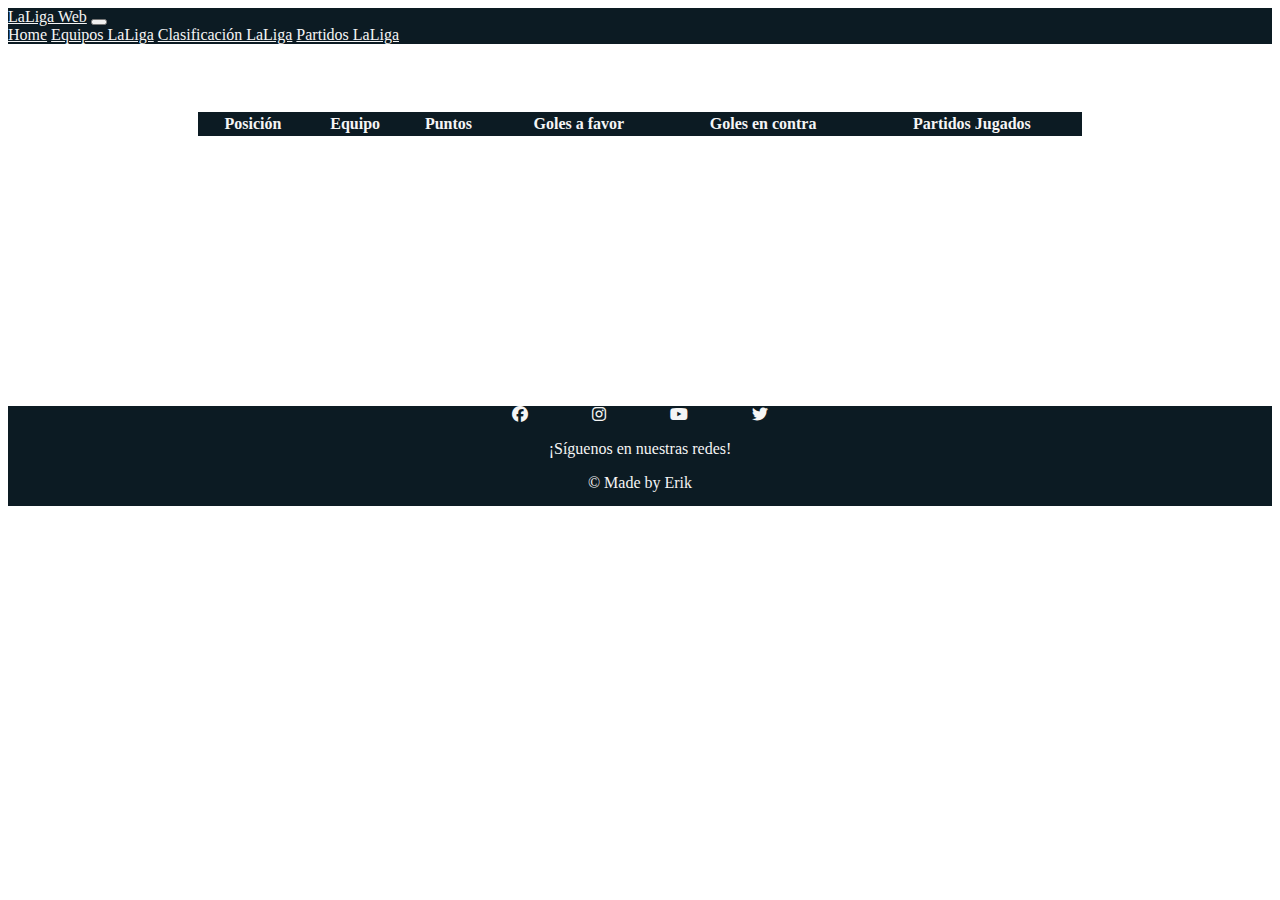
==== clasificacion.html @ 721506f6 "Proyecto2" ====
<!DOCTYPE html>
<html lang="en">

<head>
  <meta charset="UTF-8">
  <meta http-equiv="X-UA-Compatible" content="IE=edge">
  <meta name="viewport" content="width=device-width, initial-scale=1.0">
  <title>LaLiga</title>
  <link rel="stylesheet" href="https://cdnjs.cloudflare.com/ajax/libs/font-awesome/6.2.0/css/all.min.css" />
  <link href="https://cdn.jsdelivr.net/npm/bootstrap@5.2.2/dist/css/bootstrap.min.css" rel="stylesheet"
    integrity="sha384-Zenh87qX5JnK2Jl0vWa8Ck2rdkQ2Bzep5IDxbcnCeuOxjzrPF/et3URy9Bv1WTRi" crossorigin="anonymous">
  <link rel="stylesheet" href="style.css">
  <link rel="shortcut icon" type="image/png" href="https://1.bp.blogspot.com/-OdYlDEfNnrM/W--HUugMMmI/AAAAAAABS9Q/0zJg5iveyrcVjNyvFtAy4c5jZT1H2OovgCLcBGAs/s1600/ESP.png"/>
</head>

<body class="body">
  
  <nav class="navbar navbar-expand-lg">
    <div class="container-fluid">
      <a class="navbar-brand" href="index.html">LaLiga Web</a>
      <button class="navbar-toggler" type="button" data-bs-toggle="collapse" data-bs-target="#navbarNavAltMarkup"
        aria-controls="navbarNavAltMarkup" aria-expanded="false" aria-label="Toggle navigation">
        <span class="navbar-toggler-icon"></span>
      </button>
      <div class="collapse navbar-collapse" id="navbarNavAltMarkup">
        <div class="navbar-nav">
            <a class="nav-link" aria-current="page" href="index.html">Home</a>
            <a class="nav-link" href="equipos.html">Equipos LaLiga</a>
            <a class="nav-link" href="clasificacion.html">Clasificación LaLiga</a>
            <a class="nav-link" href="tabla.html">Partidos LaLiga</a>
          
        </div>
      </div>
    </div>
  </nav>
  <img src="background-image:https://s1.eestatic.com/2017/02/01/actualidad/actualidad_190495208_129761986_1706x960.jpg" alt="">


  <table class="table">
    <thead>
      <tr>
        <th colspan="2">Posición</th>
        <th>Equipo</th>
        <th >Puntos</th>
        <th>Goles a favor</th>
        <th>Goles en contra</th>
        <th>Partidos Jugados</th>
      </tr>
    </thead>
    <tbody id="tablaclasif">
  
    </tbody>
  </table>

  <footer class="footer contactof text">
    <div class="iconos">
        <a href="https://www.facebook.com/LaLiga" target="_blank">
            <i class="fa-brands fa-facebook"></i>
        </a>
        <a href="https://www.instagram.com/laliga/" target="_blank">
            <i class="fa-brands fa-instagram"></i>
        </a>
        <a href="https://www.youtube.com/user/laliga" target="_blank">
            <i class="fa-brands fa-youtube"></i>
        </a>
        <a href="https://twitter.com/laliga" target="_blank">
          <i class="fa-brands fa-twitter"></i>
      </a>
    </div>
    <p>¡Síguenos en nuestras redes!</p>
    <p>&#169 Made by Erik</p>

</footer>
  
  <script src="https://cdn.jsdelivr.net/npm/bootstrap@5.2.2/dist/js/bootstrap.bundle.min.js"
  integrity="sha384-OERcA2EqjJCMA+/3y+gxIOqMEjwtxJY7qPCqsdltbNJuaOe923+mo//f6V8Qbsw3" crossorigin="anonymous">
</script>
<script src="./JS/matches.js"></script>
<script src="./JS/clasificacion.js"></script>
<script src="./JS/tabla_clasificación.js"></script>
<!-- <script src="./JS/tabla_matches.js"></script> -->
</body>
---- style.css ----
.nav-link,
.navbar-brand{
    color: whitesmoke   ;
}

.navbar{
    background-color: #0c1b23;
}

.imgLocal,
.imgVisitante{
    margin: auto;
    height: 40px;
    width: 40px;
}

.index{
   display: flex;
   flex-direction: column;
   justify-content: center;
   align-items: center   ;
   margin-top: 30px;
}

.logo{
    width: 100px;
    height: 100px;
    
}

.table{
    width: 70%;
    margin: auto;
}

.d-block{
    height: 450px;
    width: 400px;
}

h1{
    padding: 20px;
    color: whitesmoke;
    margin-bottom: 50px;
}
.carousel{
    height: 454px;
    width: 850px;
    margin: auto;
    border: solid 2px black;
    box-shadow: 10px 10px black;
    
}

/* .carousel-inner{
    height: 500px;
    width: 850px;
} */

/* .rounded{
    height: 200px;
    width: 250px;
} */

.body{
    background-image: url(https://thumbs.dreamstime.com/b/campo-de-f%C3%BAtbol-de-la-arena-del-estadio-de-la-noche-57408902.jpg);     background-repeat: no-repeat;     background-attachment: fixed;     background-size:1900px;   
}

.body1{
    background-image: url(https://mobimg.b-cdn.net/v3/fetch/30/30246d857d8941736b5cd7139f41b0f3.jpeg);
    background-repeat: no-repeat;     
    background-attachment: fixed;     
    background-size:1900px;

}

/* .body2{
    background-image: url(https://s1.eestatic.com/2017/02/01/actualidad/actualidad_190495208_129761986_1706x960.jpg);
} */

.table{
    margin-top: 50px;
    background-color: #0c1b23;
    color: whitesmoke;
    text-align: center;
}

/* .table-striped{
    color: whitesmoke;
}
.table p{
    color: whitesmoke;
}

tbody tr {
    color: whitesmoke;
} */


.carta{
    flex-direction: row;
    display: flex;
    text-align: center;
    justify-content: center;
    padding: 100px;
}

.card{
    margin-right: 100px;
    margin-left: 100px;
}

.busqueda {
    text-align: center;
    justify-content: space-between;
    margin-top: 20px;
}

.text{
    margin-top: 15px;
}

.botones{
    display: flex;
    justify-content: center;
    margin-top: 20px;
}

.form-check{
    color: whitesmoke;
    padding-right: 20px;
}

.footer {
    margin-top: 270px;
    background-color: #0c1b23;
    width: 100%;
    text-align: center;
    height: 100px;
    color: whitesmoke;
}

.iconos a {
    text-decoration-line: none;
    color: whitesmoke;
    padding: 30px;
    
}

.card{
    background-color: #0c1b23;
    color: whitesmoke;
}

.alert{
    width: 50%;
    margin: auto;
    margin-top: 20px;
}
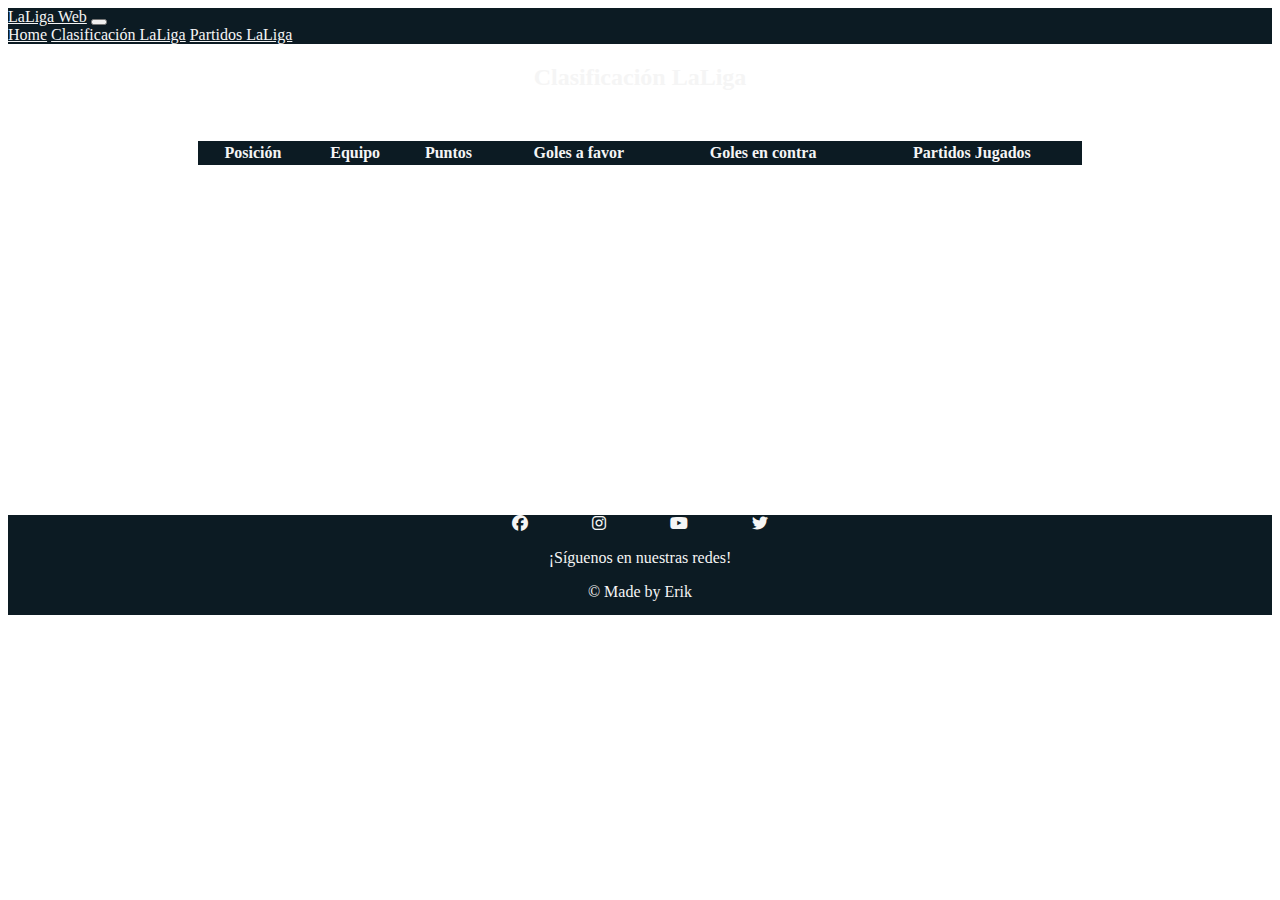
==== commit 15db6931: "Finalización proyecto" ====
--- a/clasificacion.html
+++ b/clasificacion.html
@@ -25,16 +25,16 @@
       <div class="collapse navbar-collapse" id="navbarNavAltMarkup">
         <div class="navbar-nav">
             <a class="nav-link" aria-current="page" href="index.html">Home</a>
-            <a class="nav-link" href="equipos.html">Equipos LaLiga</a>
+            <!-- <a class="nav-link" href="equipos.html">Equipos LaLiga</a> -->
             <a class="nav-link" href="clasificacion.html">Clasificación LaLiga</a>
             <a class="nav-link" href="tabla.html">Partidos LaLiga</a>
-          
         </div>
+        <div id="imgnav" class="cajanav"></div>
       </div>
     </div>
   </nav>
-  <img src="background-image:https://s1.eestatic.com/2017/02/01/actualidad/actualidad_190495208_129761986_1706x960.jpg" alt="">
-
+  <!-- <img src="background-image:https://s1.eestatic.com/2017/02/01/actualidad/actualidad_190495208_129761986_1706x960.jpg" alt=""> -->
+  <h2>Clasificación LaLiga</h2>
 
   <table class="table">
     <thead>
@@ -51,7 +51,7 @@
   
     </tbody>
   </table>
-
+  <div class="lds-default" id="spinner"><div></div><div></div><div></div><div></div><div></div><div></div><div></div><div></div><div></div><div></div><div></div><div></div></div>
   <footer class="footer contactof text">
     <div class="iconos">
         <a href="https://www.facebook.com/LaLiga" target="_blank">
@@ -71,12 +71,12 @@
     <p>&#169 Made by Erik</p>
 
 </footer>
-  
+<script src="./JS/imgnav.js"></script>
   <script src="https://cdn.jsdelivr.net/npm/bootstrap@5.2.2/dist/js/bootstrap.bundle.min.js"
   integrity="sha384-OERcA2EqjJCMA+/3y+gxIOqMEjwtxJY7qPCqsdltbNJuaOe923+mo//f6V8Qbsw3" crossorigin="anonymous">
 </script>
-<script src="./JS/matches.js"></script>
-<script src="./JS/clasificacion.js"></script>
+<!-- <script src="./JS/matches.js"></script>
+<script src="./JS/clasificacion.js"></script> -->
 <script src="./JS/tabla_clasificación.js"></script>
 <!-- <script src="./JS/tabla_matches.js"></script> -->
 </body>--- a/style.css
+++ b/style.css
@@ -113,7 +113,16 @@
 .busqueda {
     text-align: center;
     justify-content: space-between;
+    margin-top: 10px;
+}
+
+h2 {
+    color: whitesmoke;
+    text-align: center;
     margin-top: 20px;
+}
+.text{
+    width: 250px;
 }
 
 .text{
@@ -156,4 +165,98 @@
     width: 50%;
     margin: auto;
     margin-top: 20px;
-}+}
+
+.lds-default {
+    
+    position: relative;
+    width: 80px;
+    height: 80px;
+    margin: auto;
+  }
+  .lds-default div {
+    position: absolute;
+    width: 6px;
+    height: 6px;
+    background: #fff;
+    border-radius: 50%;
+    animation: lds-default 1.2s linear infinite;
+  }
+  .lds-default div:nth-child(1) {
+    animation-delay: 0s;
+    top: 37px;
+    left: 66px;
+  }
+  .lds-default div:nth-child(2) {
+    animation-delay: -0.1s;
+    top: 22px;
+    left: 62px;
+  }
+  .lds-default div:nth-child(3) {
+    animation-delay: -0.2s;
+    top: 11px;
+    left: 52px;
+  }
+  .lds-default div:nth-child(4) {
+    animation-delay: -0.3s;
+    top: 7px;
+    left: 37px;
+  }
+  .lds-default div:nth-child(5) {
+    animation-delay: -0.4s;
+    top: 11px;
+    left: 22px;
+  }
+  .lds-default div:nth-child(6) {
+    animation-delay: -0.5s;
+    top: 22px;
+    left: 11px;
+  }
+  .lds-default div:nth-child(7) {
+    animation-delay: -0.6s;
+    top: 37px;
+    left: 7px;
+  }
+  .lds-default div:nth-child(8) {
+    animation-delay: -0.7s;
+    top: 52px;
+    left: 11px;
+  }
+  .lds-default div:nth-child(9) {
+    animation-delay: -0.8s;
+    top: 62px;
+    left: 22px;
+  }
+  .lds-default div:nth-child(10) {
+    animation-delay: -0.9s;
+    top: 66px;
+    left: 37px;
+  }
+  .lds-default div:nth-child(11) {
+    animation-delay: -1s;
+    top: 62px;
+    left: 52px;
+  }
+  .lds-default div:nth-child(12) {
+    animation-delay: -1.1s;
+    top: 52px;
+    left: 62px;
+  }
+  @keyframes lds-default {
+    0%, 20%, 80%, 100% {
+      transform: scale(1);
+    }
+    50% {
+      transform: scale(1.5);
+    }
+  }
+  
+  .imgnav{
+    height: 50px;
+    width: 50px;
+    margin-right: 18px;
+  }
+  
+  .contenedores{
+    justify-content: space-between;
+  }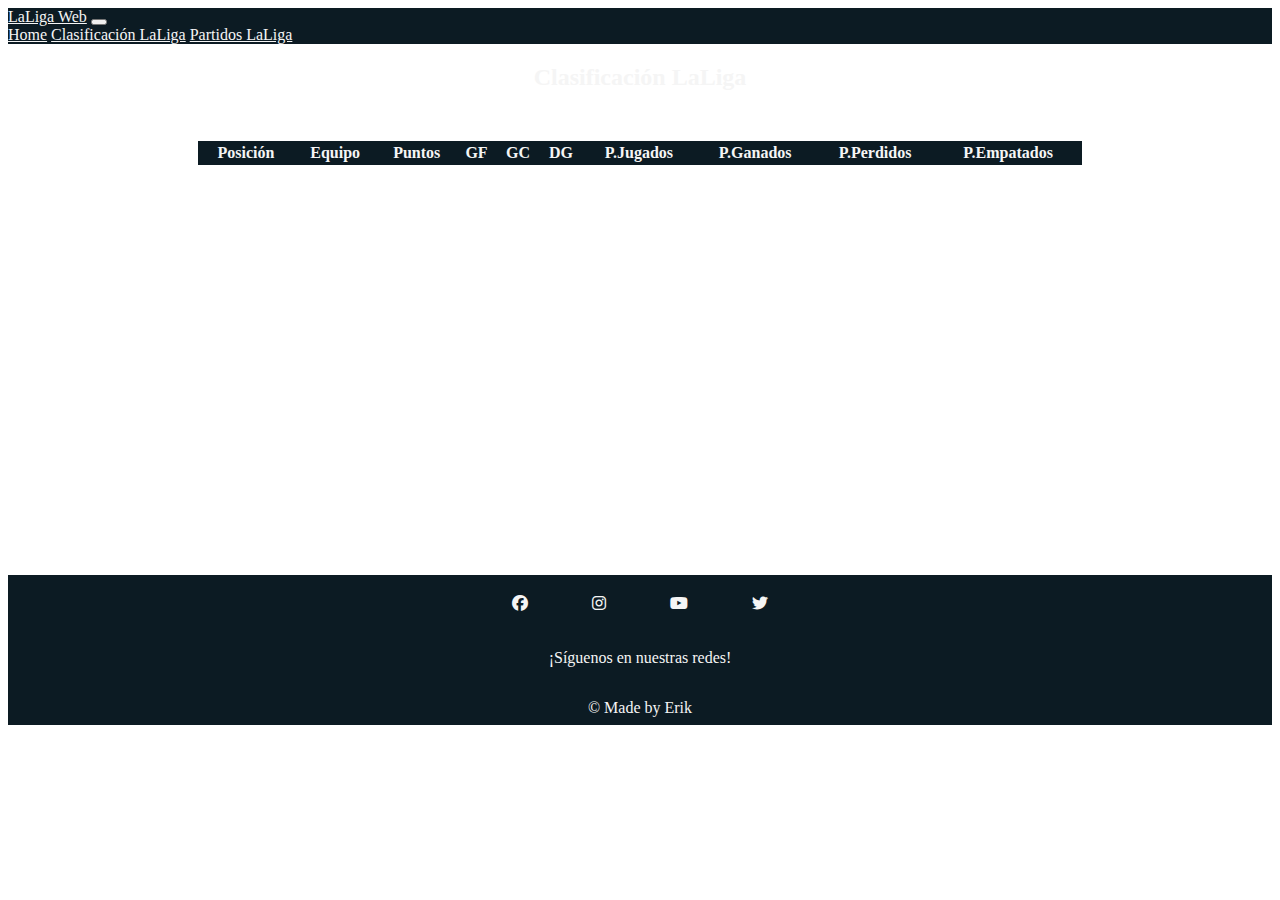
==== commit 2d7af33a: "mejora visual footer y datos clasificacion" ====
--- a/clasificacion.html
+++ b/clasificacion.html
@@ -42,9 +42,13 @@
         <th colspan="2">Posición</th>
         <th>Equipo</th>
         <th >Puntos</th>
-        <th>Goles a favor</th>
-        <th>Goles en contra</th>
-        <th>Partidos Jugados</th>
+        <th>GF</th>
+        <th>GC</th>
+        <th>DG</th>
+        <th>P.Jugados</th>
+        <th>P.Ganados</th>
+        <th>P.Perdidos</th>
+        <th>P.Empatados</th>
       </tr>
     </thead>
     <tbody id="tablaclasif">
--- a/style.css
+++ b/style.css
@@ -145,15 +145,19 @@
     background-color: #0c1b23;
     width: 100%;
     text-align: center;
-    height: 100px;
-    color: whitesmoke;
+    height: 150px;
+    color: whitesmoke;
+    display: grid;
+}
+
+.iconos{
+  padding: 20px;
 }
 
 .iconos a {
     text-decoration-line: none;
     color: whitesmoke;
     padding: 30px;
-    
 }
 
 .card{
@@ -168,11 +172,11 @@
 }
 
 .lds-default {
-    
     position: relative;
-    width: 80px;
-    height: 80px;
-    margin: auto;
+    width: 100px;
+    height: 100px;
+    margin: auto;
+    margin-top: 40px;
   }
   .lds-default div {
     position: absolute;
